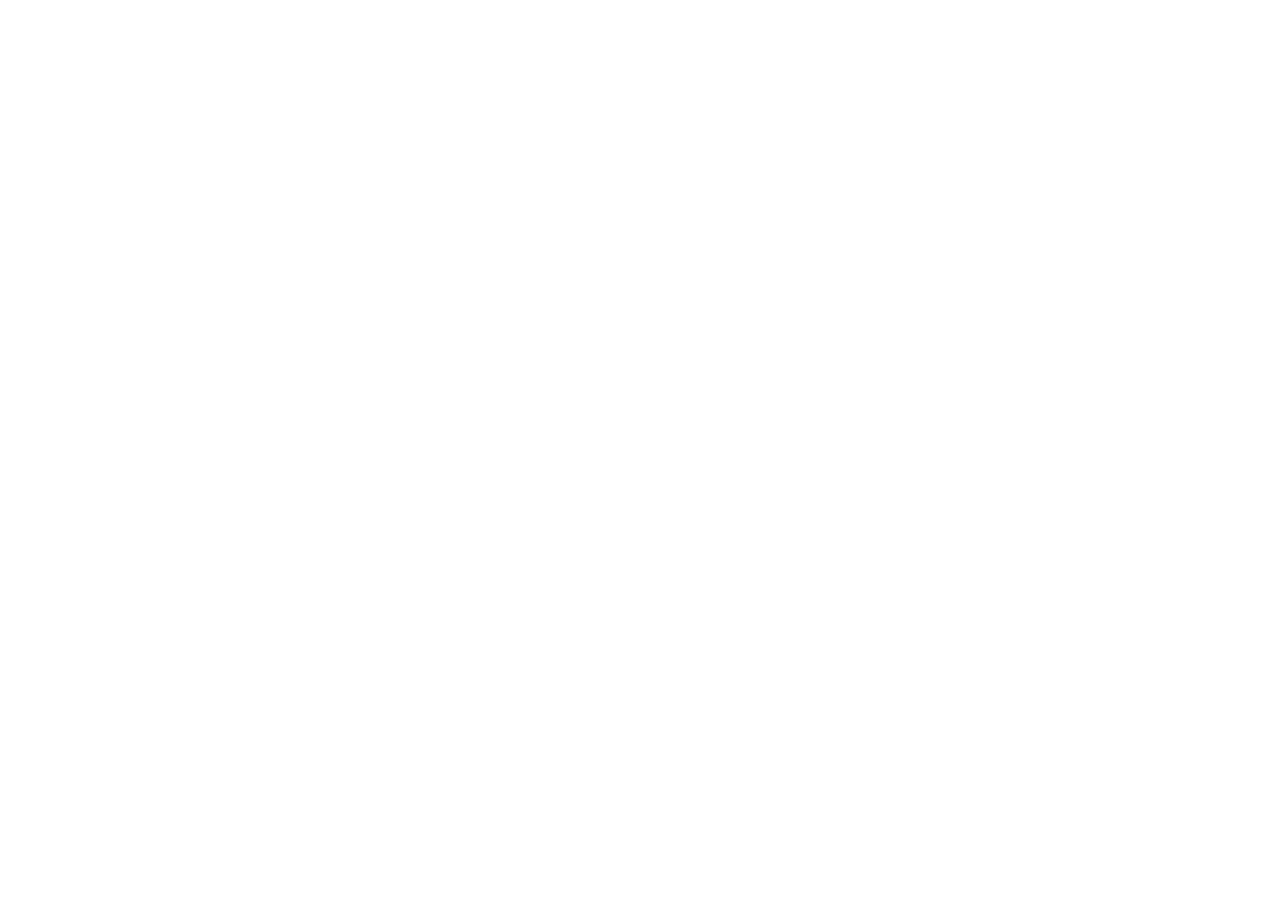
==== index.html @ b9a2bf66 "First commit" ====
<!DOCTYPE html>
<html>
<head>
    <meta charset="utf-8">
    <title>Bootstrap</title>
    <meta name="viewport" content="width=device-width, initial-scale=1.0">
    <meta name="description" content="">
    <meta name="author" content="">

    <!-- Le styles -->
    <link href="assets/css/bootstrap.css" rel="stylesheet">
    <link href="assets/css/bootstrap-responsive.css" rel="stylesheet">
    <link href="assets/css/docs.css" rel="stylesheet">
    <link href="assets/js/google-code-prettify/prettify.css" rel="stylesheet">
</head>
<body>

</body>
</html>
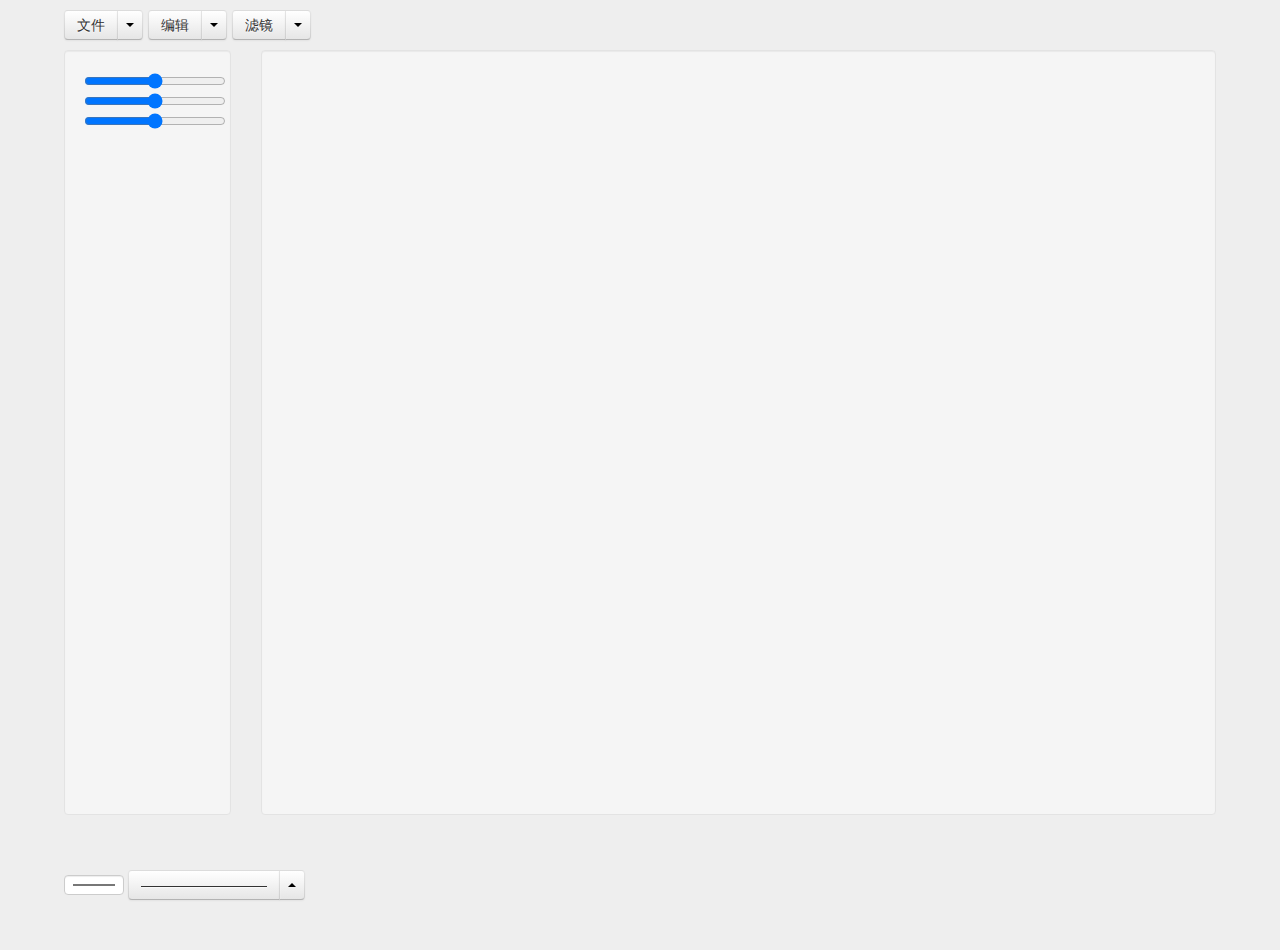
==== commit 6dc87f79: "refactor" ====
--- a/index.html
+++ b/index.html
@@ -1,19 +1,589 @@
-<!DOCTYPE html>
-<html>
-<head>
-    <meta charset="utf-8">
-    <title>Bootstrap</title>
-    <meta name="viewport" content="width=device-width, initial-scale=1.0">
-    <meta name="description" content="">
-    <meta name="author" content="">
-
-    <!-- Le styles -->
-    <link href="assets/css/bootstrap.css" rel="stylesheet">
-    <link href="assets/css/bootstrap-responsive.css" rel="stylesheet">
-    <link href="assets/css/docs.css" rel="stylesheet">
-    <link href="assets/js/google-code-prettify/prettify.css" rel="stylesheet">
-</head>
-<body>
-
-</body>
-</html>+<!DOCTYPE html>
+<html lang="en">
+    <head>
+        <meta charset="utf-8">
+        <title>gyy的毕业设计</title>
+        <meta name="viewport" content="width=device-width, initial-scale=1.0">
+        <meta name="description" content="">
+        <meta name="author" content="">
+
+        <!-- Le styles -->
+        <script src="js/less-1.3.3.min.js"></script>
+        <link href="css/bootstrap.css" rel="stylesheet">
+        <link href="css/bootstrap-responsive.css" rel="stylesheet">
+        <!--<link href="css/jPicker-1.1.6.css" rel="stylesheet">-->
+        <!--<link href="jPicker.css" rel="stylesheet">-->
+        <style>
+            html,body{height: 100%;background-color: #eeeeee;overflow: hidden;}
+            .row-fluid{height: 100%;}
+            .container{width: 90%;height: 100%;}
+            .menuBar{}
+            .toolBar {overflow: auto;height: 85%;}
+            .canvasBox{overflow: auto;height:85%;padding: 0;position: relative;}
+            .statusBar{left:auto;right:auto;width: 90%;height: 30px;}
+            input[type="file"]{opacity: 0;position: absolute;left: 0;top: 0;height: 25px;}
+            input[type="color"]{width: 60px;}
+            .close{font-family: "Helvetica Neue", Helvetica, Arial, sans-serif;}
+            canvas{position: absolute;}
+            .newFileTable {margin: 30px 0 0 0;width: 100%;}
+            .modal-body{text-align: left;}
+            .modal-body table tr{vertical-align: top;}
+            tbody {display: table-row-group;vertical-align: middle;border-color: inherit;}
+            .newFileTable .labelTD {width: 33%;text-align: right;line-height: 24px;}
+            .modal-body table td {text-align: left;font-weight: normal;font-size: 14px;}
+            .newFileTable tr {height: 30px;}
+            .newFileTable .formTD {text-align: left;padding-left: 15px;vertical-align: middle;}
+
+            .newFileTable .formTD select {width: 110px;height: 23px;padding: 0;}
+            .newCanvasModalEntry {width: 120px;height: 30px;background-color: white;position: relative;}
+            .newFileTable .formTD .newFileTextEntry {background-color: #fff;width: 90px;height: 21px;padding: 0;}
+            .newCanvasEntryLabel {font-size: 11px;color: #707F75;margin: 2px 10px 0 10px;position: absolute;top: 0;right: 0;}
+            .maxSizePrint {margin-top: 10px;font-size: 10px;color: #80988A;margin-left: 17%;}
+            .statusBar .lineWidth{margin-bottom: 10px;}
+            #colorBox{display: inline-block;}
+            input[type="range"]{width:142px;}
+        </style>
+
+        <!-- Le HTML5 shim, for IE6-8 support of HTML5 elements -->
+        <!--[if lt IE 9]>
+        <![endif]-->
+
+        <!-- Le fav and touch icons -->
+    </head>
+
+    <body>
+
+        <div class="container">
+
+            <div class="btn-toolbar menuBar">
+                <div class="btn-group dropdown">
+                    <button class="btn">文件</button>
+                    <button class="btn dropdown-toggle" data-toggle="dropdown"><span class="caret"></span></button>
+                    <ul class="dropdown-menu">
+                        <li><a href="#">打开图片<input type="file" name="file" id="file" size="20"/></a></li>
+                        <li><a data-toggle="modal" href="#chooseCanvas"  data-keyboard="true" data-backdrop="static">新建图层</a></li>
+                        <li><a href="#">退出</a></li>
+                        <li class="divider"></li>
+                        <li><a href="#">保存</a></li>
+                    </ul>
+                </div><!-- /btn-group -->
+                    <div class="btn-group dropdown">
+                        <button class="btn">编辑</button>
+                        <button class="btn dropdown-toggle" data-toggle="dropdown"><span class="caret"></span></button>
+                        <ul class="dropdown-menu">
+                            <li><a href="#">撤消</a></li>
+                            <li><a href="#">恢复</a></li>
+                            <li><a href="#">复制</a></li>
+                            <li><a href="#">剪切</a></li>
+                            <li><a href="#">粘贴</a></li>
+                            <li><a href="#">选择</a></li>
+                        </ul>
+                    </div><!-- /btn-group -->
+
+                <div class="btn-group dropdown filter">
+                    <button class="btn filterName">滤镜</button>
+                    <button class="btn dropdown-toggle" data-toggle="dropdown"><span class="caret"></span></button>
+                    <ul class="dropdown-menu">
+                        <li><a href="#" id="original">原图</a></li>
+                        <li><a href="#" id="opposition">底片效果</a></li>
+                        <li><a href="#" id="greyScale">黑白效果</a></li>
+                        <li><a href="#" id="binarization">二值化</a></li>
+                        <li><a href="#" id="gaussianBlur">高斯模糊</a></li>
+                        <li><a href="#" id="sketch">素描效果</a></li>
+                        <li><a href="#" id="sharp">锐化</a></li>
+                        <li><a href="#" id="sobel">Sobel</a></li>
+                        <li><a href="#" id="virus">virus</a></li>
+                    </ul>
+                </div><!-- /btn-group -->
+
+            </div><!-- /btn-toolbar -->
+            <div class="row-fluid clearfix">
+                <div class="span2 toolBar well">
+                    <input type="range" />
+                    <input type="range" />
+                    <input type="range" />
+                </div>
+                <div class="span10 canvasBox well">
+                    <canvas id="photo"></canvas>
+                </div>
+            </div>
+            <div class="navbar-fixed-bottom statusBar">
+                <div id="colorBox"><input type="color"></div>
+                <div class="btn-group dropup lineWidth">
+                    <button class="btn">—————————</button>
+                    <button class="btn dropdown-toggle" data-toggle="dropdown"><span class="caret"></span></button>
+                    <ul class="dropdown-menu">
+                        <li><a href="#">___________</a></li>
+                        <li><a href="#">===========</a></li>
+                        <li><a href="#">-----------</a></li>
+                        <li><a href="#">……………………………</a></li>
+                    </ul>
+                </div><!-- /btn-group -->
+            </div>
+        </div> <!-- /container -->
+        <div class="modal fade hide in alert-error" id="alertError">
+            <div class="modal-header">
+                <a class="close" data-dismiss="modal">×</a>
+                <h3>FAIL!</h3>
+            </div>
+            <div class="modal-body"></div>
+        </div>
+        <div id="chooseCanvas" class="modal hide fade in">
+            <div class="modal-header">
+                <a class="close" data-dismiss="modal">×</a>
+                <h3>New File</h3>
+            </div>
+            <div class="modal-body">
+                <table class="newFileTable">
+                    <tbody><tr>
+                        <td class="labelTD">Preset sizes</td>
+                        <td class="formTD">
+                            <select class="customSizeSelect">
+                                <option rel="0" selected="true" value="">Custom</option>
+                                <option rel="500" value="500x400">500×400</option>
+                                <option rel="500" value="500x500">500×500</option>
+                                <option rel="667" value="667x500">667×500</option>
+                                <option rel="800" value="800x800">800×800</option>
+                                <option rel="1000" value="1000x800">1000×800</option>
+                                <option rel="1024" value="1024x768">1024×768</option>
+                                <option rel="1280" value="1280x800">1280×800</option>
+                                <option rel="1600" value="1600x900" style="display: none;">1600×900</option>
+                                <option rel="1600" value="1600x1600" style="display: none;">1600×1600</option>
+                            </select>
+                        </td>
+                    </tr>
+                    <tr>
+                        <td class="labelTD">Width</td>
+                        <td class="formTD">
+                            <div class="newCanvasModalEntry">
+                                <input type="text" class="widthEntry newFileTextEntry" maxlength="5" placeholder="989">
+                                <div class="newCanvasEntryLabel">PX</div>
+                            </div>
+                        </td>
+                    </tr>
+                    <tr>
+                        <td class="labelTD">Height</td>
+                        <td class="formTD">
+                            <div class="newCanvasModalEntry">
+                                <input type="text" class="heightEntry newFileTextEntry" maxlength="5" placeholder="445">
+                                <div class="newCanvasEntryLabel">PX</div>
+                            </div>
+                        </td>
+                    </tr>
+                    <tr>
+                        <td class="labelTD">Background</td>
+                        <td class="formTD">
+                            <select class="customBGSelect">
+                                <option selected="true" value="white">White</option>
+                                <option value="black">Black</option>
+                                <option value="transparent">Transparent</option>
+                            </select>
+                        </td>
+                    </tr>
+                    <tr>
+                        <td colspan="2">
+                            <div class="maxSizePrint">Maximum canvas size: 2000×2000px</div>
+                        </td>
+                    </tr>
+                    </tbody></table>
+            </div>
+            <div class="modal-footer">
+                <a href="#" class="btn" data-dismiss="modal">取消</a>
+                <a href="#" class="btn btn-primary" data-dismiss="modal">确定</a>
+            </div>
+        </div>
+        <!-- Le javascript
+        ================================================== -->
+        <!-- Placed at the end of the document so the pages load faster -->
+        <script src="js/jquery.js"></script>
+        <script src="js/bootstrap.js"></script>
+        <script>
+            $(document).ready(function(){
+                var canvas=$('#photo')[0],dataURL,img,imageData;
+//                var context=canvas.getContext("2d");
+//                context.drawImage(img,0,0);
+////                    alert(canvas.width+"  "+canvas.height);
+//                var imageData=context.getImageData(0,0,img.width,img.height);
+//                var pixels=imageData.data;
+//                var n=pixels.length;
+                <!--上传图片-->
+                $('#file').change(function(){
+                    if (window.File && window.FileReader && window.FileList && window.Blob) {
+                        var file = this.files[0];
+                        var imageType = /image.*/;
+                        if (file.type.match(imageType)) {
+                            if(file.size >= 512000){
+                                $('#alertError').find('.modal-body').text(file.name+"太大啦");
+                                $('#alertError').modal({
+                                    backdrop:true,
+                                    keyboard:true,
+                                    show:true
+                                });
+                            }else{
+                                var reader = new FileReader();
+                                reader.onload = function (e) {
+                                    dataURL = e.target.result;
+                                    console.log(dataURL);
+                                    initImg(dataURL);
+                                };
+                                reader.readAsDataURL(file);
+                            }
+                        }else{
+                            $('#alertError').find('.modal-body').text(file.name+"是图片吗？");
+                            $('#alertError').modal();
+                        }
+                    }
+                });<!--end上传图片-->
+                <!--初始化-->
+                function initImg(dataURL){
+                    var context=canvas.getContext("2d");
+                    clear(canvas);
+                    if(img){
+                        $(img).remove();
+                    }
+                    img=new Image();
+                    img.onload = function () {
+                        canvas.width = img.width;
+                        canvas.height = img.height;
+                        context.drawImage(img, 0, 0);
+                        imageData=context.getImageData(0,0,img.width,img.height);
+                    };
+                    img.src=dataURL;
+                }<!--end初始化-->
+                <!--恢复原图-->
+                function getSourceImg(img){
+                    var context=canvas.getContext("2d");
+                    context.drawImage(img,0,0);
+                    imageData=context.getImageData(0,0,img.width,img.height);
+                    console.log(imageData);
+                    return imageData;
+                }
+                $('#original').click(function(e){
+                    clear(canvas);
+                    e.preventDefault();
+                    displayImg(canvas,getSourceImg(img));
+                });<!--end恢复原图-->
+                <!--反相-->
+                function opposition(imageData){
+                    var pixels=imageData.data;
+                    var n=pixels.length;
+                    for (var i = 0; i < n; i+=4) {
+                        var R=pixels[i];
+                        var G=pixels[i+1];
+                        var B=pixels[i+2];
+                        var alpha=pixels[i+3];
+
+                        pixels[i]=255-R;
+                        pixels[i+1]=255-G;
+                        pixels[i+2]=255-B;
+                    }
+                    imageData.data=pixels;
+                    return imageData;
+                }
+                $('#opposition').click(function(e){
+                    e.preventDefault();
+                    displayImg(canvas,opposition(getSourceImg(img)));
+
+                });<!--end反相-->
+                <!--黑白效果-->
+                function greyScale(imageData){
+                    var pixels=imageData.data;
+                    var n=pixels.length;
+                    for (var i = 0; i < n; i+=4) {
+                        var R=pixels[i];
+                        var G=pixels[i+1];
+                        var B=pixels[i+2];
+                        var alpha=pixels[i+3];
+
+
+                        var gray=parseInt(R*0.299+G*0.587+B*0.114);
+                        pixels[i+1]=pixels[i+2]=pixels[i]=gray;
+                    }
+                    imageData.data=pixels;
+                    return imageData;
+                }
+                $('#greyScale').click(function(e){
+                    e.preventDefault();
+                    displayImg(canvas,greyScale(getSourceImg(img)));
+                });<!--end黑白效果-->
+                <!--二值化-->
+                function treshold(imageData,treshold){
+                    var pixels=imageData.data;
+                    treshold=treshold||127;
+                    var n=pixels.length;
+                    for (var i = 0; i < n; i+=4) {
+                        var R=pixels[i];
+                        var G=pixels[i+1];
+                        var B=pixels[i+2];
+                        var alpha=pixels[i+3];
+                        var gray=parseInt(R*0.299+G*0.587+B*0.114)<treshold?0:255;
+                        pixels[i+1]=pixels[i+2]=pixels[i]=gray;
+                    }
+                    imageData.data=pixels;
+                    return imageData;
+                }
+                $('#binarization').click(function(e){
+                    e.preventDefault();
+                    displayImg(canvas,treshold(getSourceImg(img)));
+                });<!--end二值化-->
+                <!--高斯模糊-->
+                function gaussianBlur(imageData,radius,sigma){
+                    var pixels=imageData.data;
+                    radius=radius||3;
+                    sigma=sigma||radius/3;
+                    var h=imageData.height,w=imageData.width;
+                    var R, G, B,alpha;
+                    var i, j, k, x, y,gaussSum;
+                    var gaussMatrix=Template.gaussMatrix(radius,sigma);
+
+                    for(y=0;y<h;y++){
+                        for(x=0;x<w;x++){
+                            R=G=B=alpha=0;
+                            gaussSum=0;
+                            for(j=-radius;j<=radius;j++){
+                                k=x+j;
+                                if(k>=0 && k<w){
+                                    i=(y*w+k)*4;
+                                    R+=pixels[i]*gaussMatrix[j+radius];
+                                    G+=pixels[i+1]*gaussMatrix[j+radius];
+                                    B+=pixels[i+2]*gaussMatrix[j+radius];
+                                    gaussSum += gaussMatrix[j + radius];
+                                }
+                            }
+                            i=(y*w+x)*4;
+//                            pixels[i]=R>255?255:R;
+//                            pixels[i+1]=G>255?255:G;
+//                            pixels[i+2]=B>255?255:B;
+
+                            pixels[i] = R / gaussSum;
+                            pixels[i + 1] = G / gaussSum;
+                            pixels[i + 2] = B / gaussSum;
+                        }
+                    }
+                    for(x=0;x<w;x++){
+                        for(y=0;y<h;y++){
+                            R=G=B=alpha=0;
+                            gaussSum=0;
+                            for(j=-radius;j<=radius;j++){
+                                k=y+j;
+                                if(k>=0 && k<h){
+                                    i=(k*w+x)*4;
+                                    R+=pixels[i]*gaussMatrix[j+radius];
+                                    G+=pixels[i+1]*gaussMatrix[j+radius];
+                                    B+=pixels[i+2]*gaussMatrix[j+radius];
+                                    gaussSum += gaussMatrix[j + radius];
+                                }
+                            }
+                            i=(y*w+x)*4;
+//                            pixels[i]=R>255?255:R;
+//                            pixels[i+1]=G>255?255:G;
+//                            pixels[i+2]=B>255?255:B;
+                            pixels[i] = R / gaussSum;
+                            pixels[i + 1] = G / gaussSum;
+                            pixels[i + 2] = B / gaussSum;
+                        }
+                    }
+                    imageData.data=pixels;
+                    return imageData;
+                }
+                $('#gaussianBlur').click(function(e){
+                    e.preventDefault();
+                    displayImg(canvas,gaussianBlur(getSourceImg(img),3,1));
+                });<!--end高斯模糊-->
+                <!--素描效果-->
+                function sketch(imageData){
+                    var context=canvas.getContext("2d");
+                    var pixels=imageData.data;
+                    var w=imageData.width,h=imageData.height;
+                    greyScale(imageData);
+                    clear(canvas);
+                    context.putImageData(imageData,0,0);
+                    var copyImageData=context.getImageData(0,0,w,h);
+                    opposition(copyImageData);
+                    gaussianBlur(copyImageData,3,9);//radius很大时有复古效果
+                    superposition(imageData,copyImageData);
+//                    convolute(imageData,Template.laplace);
+//                    $('.canvasBox').append("<canvas id='canvas1'></canvas>");
+//                    var canvas1=$('#canvas1')[0];
+//                    var ctx1=canvas1.getContext("2d");
+//                    canvas1.width=w;canvas1.height=h;
+//                    ctx1.putImageData(imageData,1,1);
+                    return imageData;
+                }
+                $('#sketch').click(function(e){
+                    e.preventDefault();
+                    displayImg(canvas,sketch(getSourceImg(img)));
+                });<!--end素描效果-->
+                <!--锐化-->
+                $('#sharp').click(function(e){
+                    e.preventDefault();
+                    displayImg(canvas,convolute(getSourceImg(img),Template.laplace));
+                });<!--end锐化-->
+                <!--Sobel-->
+                function sobel(data){
+                    data=greyScale(imageData);
+                    var width=data.width,height=data.height;
+                    var vertical=convolute(data,Template.sobel.HX);
+                    var horizontal=convolute(data,Template.sobel.HY);
+                    var tempCanvas=document.createElement('canvas');
+                    var tempCtx=tempCanvas.getContext("2d");
+                    var output=tempCtx.createImageData(width,height);
+                    for(var i=0;i<output.data.length;i+=4){
+                        var v = Math.abs(vertical.data[i]);
+                        output.data[i] = v;
+                        var h = Math.abs(horizontal.data[i]);
+                        output.data[i + 1] = h
+                        output.data[i + 2] = (v + h) / 4;
+                        output.data[i + 3] = 255;
+                    }
+                    return output;
+                }
+                $('#sobel').click(function(e){
+                    e.preventDefault();
+                    displayImg(canvas,sobel(getSourceImg(img)));
+                });<!--end  Sobel-->
+                <!--virus-->
+                $('#virus').click(function(e){
+                    e.preventDefault();
+                    displayImg(canvas,convolute(getSourceImg(img),Template.other['0']));
+                });<!--end  virus-->
+                <!--清除画布-->
+                function clear(canvas){
+                    var context=canvas.getContext("2d");
+                    context.clearRect(0,0,canvas.width,canvas.height);
+                }<!--end清除画布-->
+                <!--处理图像后展示-->
+                function displayImg(canvas,imageData){
+                    clear(canvas);
+                    var context=canvas.getContext("2d");
+                    context.putImageData(imageData,0,0);
+//                    console.log(canvas.toDataURL());
+                }<!--end处理图像后展示-->
+//
+                <!--卷积-->
+                function convolute(imageData,matrix){
+                    var pixels=imageData.data;
+                    var h=imageData.height,w=imageData.width;
+                    var R, G, B,alpha;
+                    var i, j, x, y,sum=0;
+                    var tempCanvas=document.createElement('canvas');
+                    var tempCtx=tempCanvas.getContext("2d");
+                    var output=tempCtx.createImageData(w,h);
+                    var dst=output.data;
+                    var side=Math.round(Math.sqrt(matrix.length));
+                    var radius=Math.floor(side/2);
+                    var point;
+                    for(y=0;y<h;y++){
+                        for(x=0;x<w;x++){
+                            R=G=B=alpha=0;
+                            sum=0;
+                            for(j=0;j<side;j++){
+                                for(i=0;i<side;i++){
+                                    var my=y+j-radius;
+                                    var mx=x+i-radius;
+                                    if(my>=0&&my<h&&mx>=0&&mx<w){
+                                        point=(my*w+mx)*4;
+                                        R+=pixels[point]*matrix[j*side+i];
+                                        G+=pixels[point+1]*matrix[j*side+i];
+                                        B+=pixels[point+2]*matrix[j*side+i];
+                                        alpha+=pixels[point+3]*matrix[j*side+i];
+                                        sum += matrix[j*side+i];
+                                    }
+                                }
+                            }
+                            point=(y*w+x)*4;
+                            dst[point]=R;
+                            dst[point+1]=G;
+                            dst[point+2]=B;
+                            dst[point + 3] =255;
+//                            dst[point + 3] = alpha/sum+(opaque?(255-alpha/sum):0);//不能漏掉
+                        }
+                    }
+//                    for(var i in pixels){
+//                        pixels[i]=dst[i];
+//                    }//较慢
+//                    $.each(pixels,function(i){
+//                        pixels[i]=dst[i];
+//                    });
+//                    imageData=output;
+//                    return imageData;
+                    return output;
+                }<!--end卷积-->
+                <!--图层混合-->
+                function superposition(baseImageData,mixImageData){
+                    var basePixels=baseImageData.data;
+                    var mixPixels=mixImageData.data;
+                    for (var i = 0, len = basePixels.length; i < len; i += 4) {
+                        basePixels[i] = basePixels[i] + (basePixels[i] * mixPixels[i]) / (255 - mixPixels[i]);
+                        basePixels[i + 1] = basePixels[i + 1] + (basePixels[i + 1] * mixPixels[i + 1]) / (255 - mixPixels[i + 1]);
+                        basePixels[i + 2] = basePixels[i + 2] + (basePixels[i + 2] * mixPixels[i + 2]) / (255 - mixPixels[i + 2]);
+
+//                        basePixels[i] = (basePixels[i] + mixPixels[i] - 255) * 255 / mixPixels[i];
+//                        basePixels[i + 1] = (basePixels[i+1] + mixPixels[i+1] - 255) * 255 / mixPixels[i+1];
+//                        basePixels[i + 2] = (basePixels[i+2] + mixPixels[i+2] - 255) * 255 / mixPixels[i+2];
+                    }
+                    baseImageData.data=basePixels;
+                    return baseImageData;
+                }<!--end图层混合-->
+                var Template={
+                    gaussMatrix:function(radius,sigma){
+                        var o, p, q;
+                        var matrix = [];
+                        var gaussSum = 0;
+                        var i;
+                        p=1/(Math.sqrt(2*Math.PI)*sigma);
+                        q=-1/(2*sigma*sigma);
+                        for(i=-radius;i<=radius;i++){
+                            o=p*Math.exp(q*i*i);
+                            matrix.push(o);
+                            gaussSum+=o;
+                        }
+
+                        for (i = 0; i < matrix.length; i++) {
+                            matrix[i] /= gaussSum;
+                        }
+                        return matrix;
+                    },
+                    laplace:[  0, -1,  0,
+                                -1,  5, -1,
+                                0, -1,  0 ],
+                    sobel:{ HX:
+                            [ -1, -2, -1,
+                            0,  0,  0,
+                            1,  2,  1 ],
+                            HY:
+                            [ -1, 0, 1,
+                                -2, 0, 2,
+                                -1, 0, 1 ]},
+                    other:{'0':[1,1,1,1,0.7,-1,-1,-1,-1]}
+                };
+//                <!--改变下拉菜单按钮的值-->
+//                $('.filter ul li a').click(function(e){
+//                    e.preventDefault();
+//                    var $clickedA = $(e.target);
+//                    var text=$clickedA.text();
+//                    $(this).closest('.filter').find('.filterName').text(text);
+//                });<!--end改变下拉菜单按钮的值-->
+//                <!--调色板-->
+//                $('#colorBox').jPicker({
+//                    window:
+//                    {
+//                        expandable: true
+//                    }
+//                });<!--end调色板-->
+                <!--均值-->
+//                function average(array){
+//                    return sum(array)/array.length;
+//                }<!--end均值-->
+//                <!--求和-->
+//                function sum(array){
+//                    var sum=0;
+//                    for(var i in array){
+//                        sum+=Number(array[i]);
+//                    }
+//                    return sum;
+//                }<!--end求和-->
+            });
+        </script>
+    </body>
+</html>
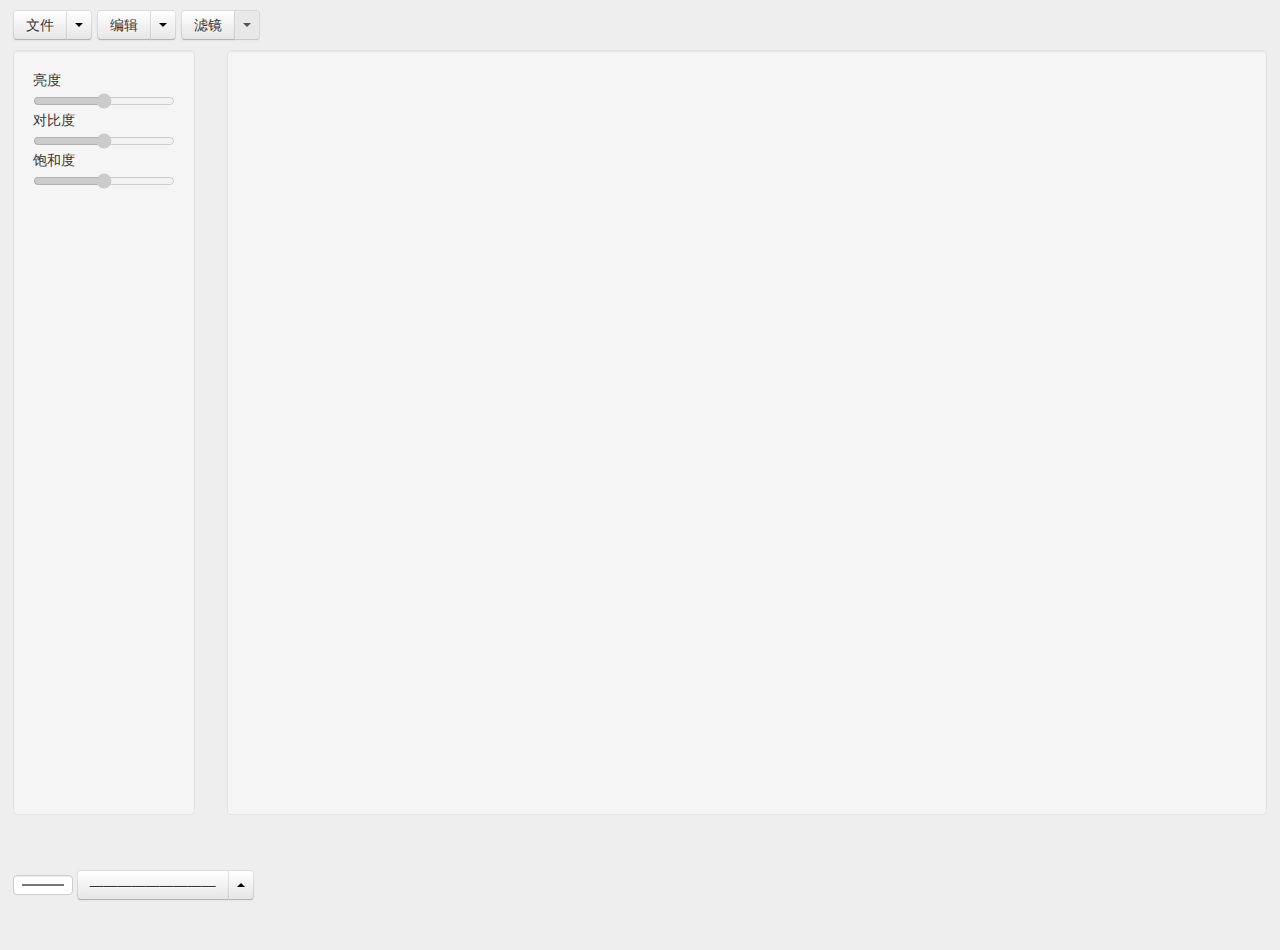
==== commit f1a62c56: "初始禁用一些元素 开始写三个调节" ====
--- a/index.html
+++ b/index.html
@@ -16,7 +16,7 @@
         <style>
             html,body{height: 100%;background-color: #eeeeee;overflow: hidden;}
             .row-fluid{height: 100%;}
-            .container{width: 90%;height: 100%;}
+            .container{width: 98%;height: 100%;}
             .menuBar{}
             .toolBar {overflow: auto;height: 85%;}
             .canvasBox{overflow: auto;height:85%;padding: 0;position: relative;}
@@ -82,7 +82,7 @@
 
                 <div class="btn-group dropdown filter">
                     <button class="btn filterName">滤镜</button>
-                    <button class="btn dropdown-toggle" data-toggle="dropdown"><span class="caret"></span></button>
+                    <button class="btn dropdown-toggle disabled" data-toggle="dropdown"><span class="caret"></span></button>
                     <ul class="dropdown-menu">
                         <li><a href="#" id="original">原图</a></li>
                         <li><a href="#" id="opposition">底片效果</a></li>
@@ -99,9 +99,11 @@
             </div><!-- /btn-toolbar -->
             <div class="row-fluid clearfix">
                 <div class="span2 toolBar well">
-                    <input type="range" />
-                    <input type="range" />
-                    <input type="range" />
+                    <div class="control">
+                        亮度<input type="range" class="brightness" disabled=true />
+                        对比度<input type="range" class="contrast" disabled=true />
+                        饱和度<input type="range" class="saturation" disabled=true />
+                    </div>
                 </div>
                 <div class="span10 canvasBox well">
                     <canvas id="photo"></canvas>
@@ -249,6 +251,8 @@
                         imageData=context.getImageData(0,0,img.width,img.height);
                     };
                     img.src=dataURL;
+                    $('.control input').attr('disabled',false);
+                    $('.filter .dropdown-toggle').removeClass('disabled');
                 }<!--end初始化-->
                 <!--恢复原图-->
                 function getSourceImg(img){
@@ -557,6 +561,19 @@
                                 -1, 0, 1 ]},
                     other:{'0':[1,1,1,1,0.7,-1,-1,-1,-1]}
                 };
+
+                <!--亮度调节-->
+                function brightness(){
+
+                }<!--end亮度调节-->
+                <!--对比度调节-->
+                function contrast(){
+
+                }<!--end对比度调节-->
+                <!--饱和度调节-->
+                function saturation(){
+
+                }<!--end饱和度调节-->
 //                <!--改变下拉菜单按钮的值-->
 //                $('.filter ul li a').click(function(e){
 //                    e.preventDefault();
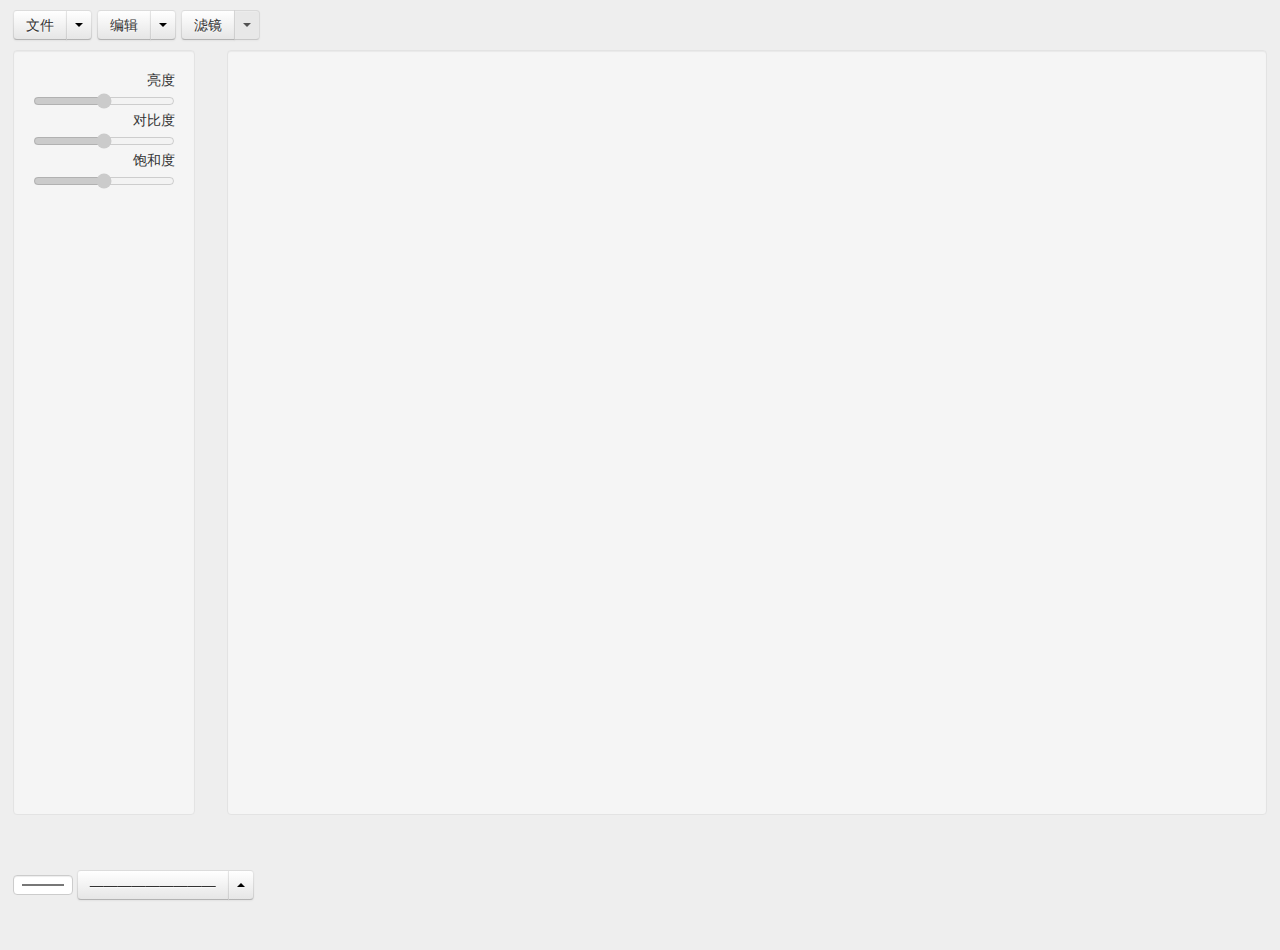
==== commit f16202bc: "201305082022" ====
--- a/index.html
+++ b/index.html
@@ -42,6 +42,7 @@
             .statusBar .lineWidth{margin-bottom: 10px;}
             #colorBox{display: inline-block;}
             input[type="range"]{width:142px;}
+            .control{text-align: right;}
         </style>
 
         <!-- Le HTML5 shim, for IE6-8 support of HTML5 elements -->
